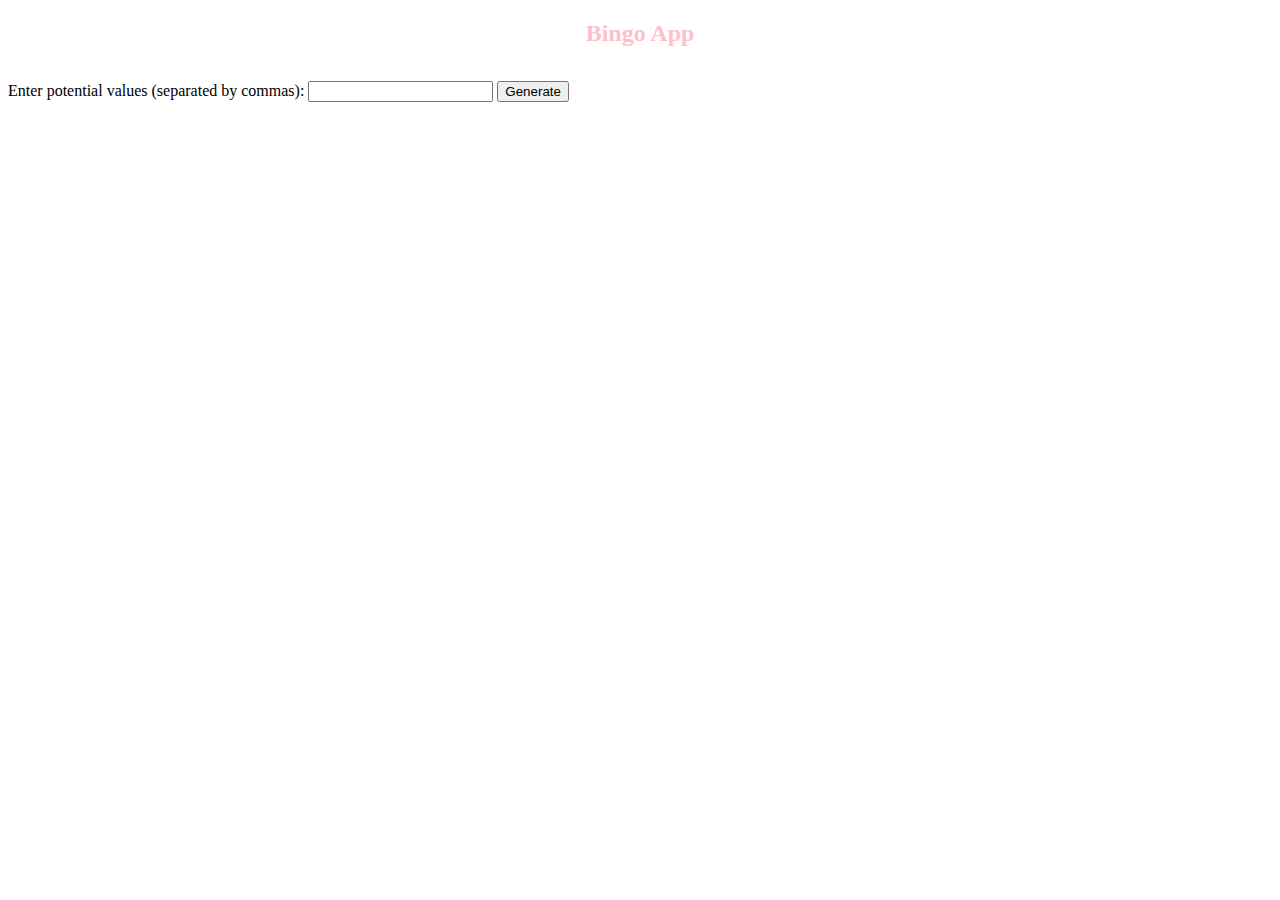
==== index2.html @ edf48d6a "Create index2.html" ====
<!DOCTYPE html>
<html>
  <head>
    <title>Bingo App</title>
    <link rel="stylesheet" href="styles.css">
  </head>
  <body>
    <div class="htwo">
      <center><h2><font color="pink">Bingo App</font></h2></center>
    </div>
    <table>
      <tr>
        <td id="cell1"></td>
        <td id="cell2"></td>
        <td id="cell3"></td>
      </tr>
      <tr>
        <td id="cell4"></td>
        <td id="cell5"></td>
        <td id="cell6"></td>
      </tr>
      <tr>
        <td id="cell7"></td>
        <td id="cell8"></td>
        <td id="cell9"></td>
      </tr>
    </table>
    <form>
      <label for="words">Enter potential values (separated by commas):</label>
      <input type="text" id="words" name="words">
      <button type="button" onclick="generateBingoCard()">Generate</button>
    </form>
    <script src="script.js"></script>
  </body>
</html>
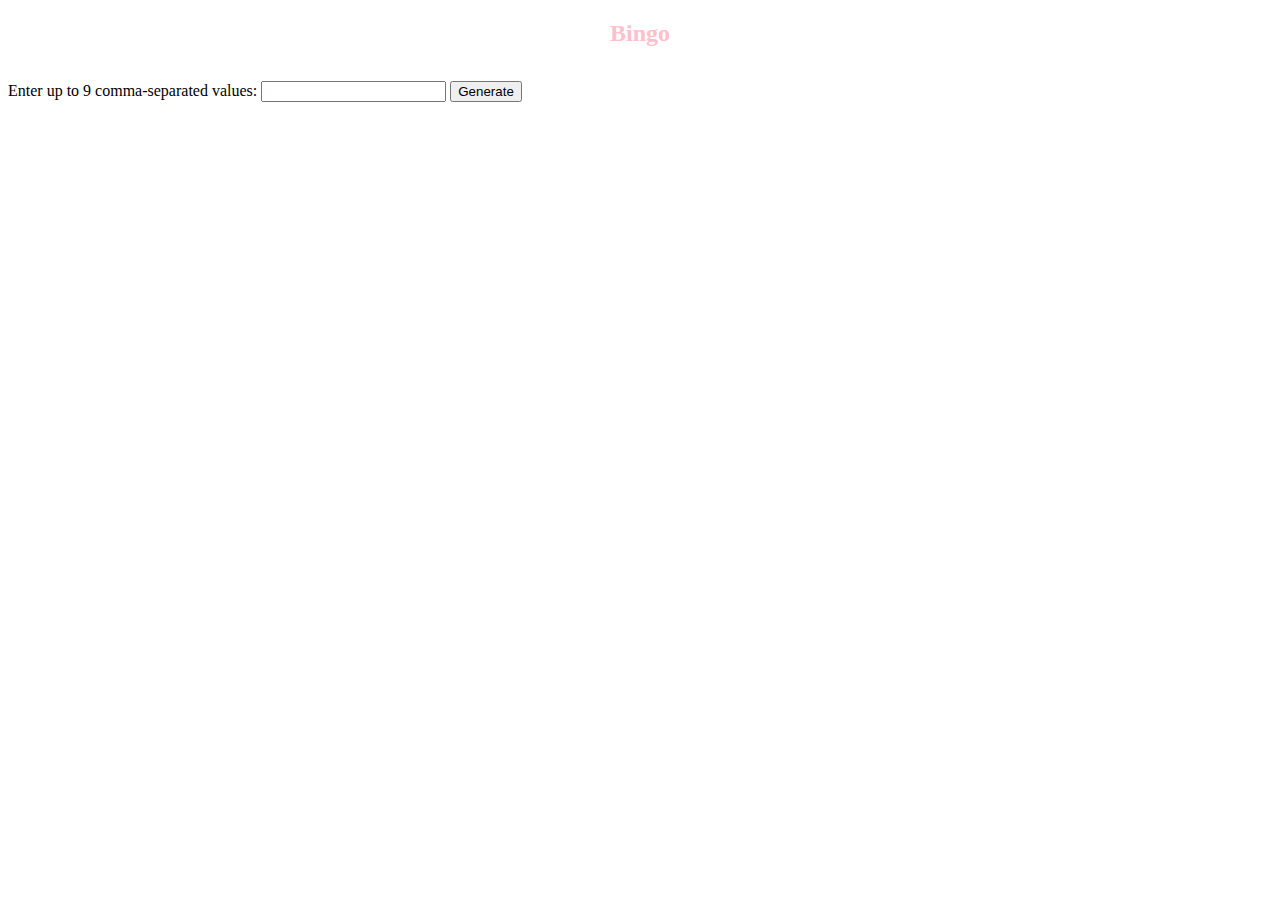
==== commit 004e01de: "Update index2.html" ====
--- a/index2.html
+++ b/index2.html
@@ -1,35 +1,37 @@
 <!DOCTYPE html>
-<html>
-  <head>
-    <title>Bingo App</title>
-    <link rel="stylesheet" href="styles.css">
-  </head>
-  <body>
-    <div class="htwo">
-      <center><h2><font color="pink">Bingo App</font></h2></center>
-    </div>
-    <table>
-      <tr>
-        <td id="cell1"></td>
-        <td id="cell2"></td>
-        <td id="cell3"></td>
-      </tr>
-      <tr>
-        <td id="cell4"></td>
-        <td id="cell5"></td>
-        <td id="cell6"></td>
-      </tr>
-      <tr>
-        <td id="cell7"></td>
-        <td id="cell8"></td>
-        <td id="cell9"></td>
-      </tr>
-    </table>
-    <form>
-      <label for="words">Enter potential values (separated by commas):</label>
-      <input type="text" id="words" name="words">
-      <button type="button" onclick="generateBingoCard()">Generate</button>
-    </form>
-    <script src="script.js"></script>
-  </body>
+<html lang="en">
+<head>
+  <meta charset="UTF-8">
+  <title>Bingo</title>
+  <link rel="stylesheet" href="style.css">
+</head>
+<body>
+  <div class="htwo">
+    <center><h2><font color="pink">Bingo</font></h2></center>
+  </div>
+  <table>
+    <tr>
+      <td id="cell1"></td>
+      <td id="cell2"></td>
+      <td id="cell3"></td>
+    </tr>
+    <tr>
+      <td id="cell4"></td>
+      <td id="cell5"></td>
+      <td id="cell6"></td>
+    </tr>
+    <tr>
+      <td id="cell7"></td>
+      <td id="cell8"></td>
+      <td id="cell9"></td>
+    </tr>
+  </table>
+  <div>
+    <label for="input-values">Enter up to 9 comma-separated values:</label>
+    <input type="text" id="input-values" name="input-values">
+    <button onclick="generateTable()">Generate</button>
+  </div>
+
+  <script src="script.js"></script>
+</body>
 </html>
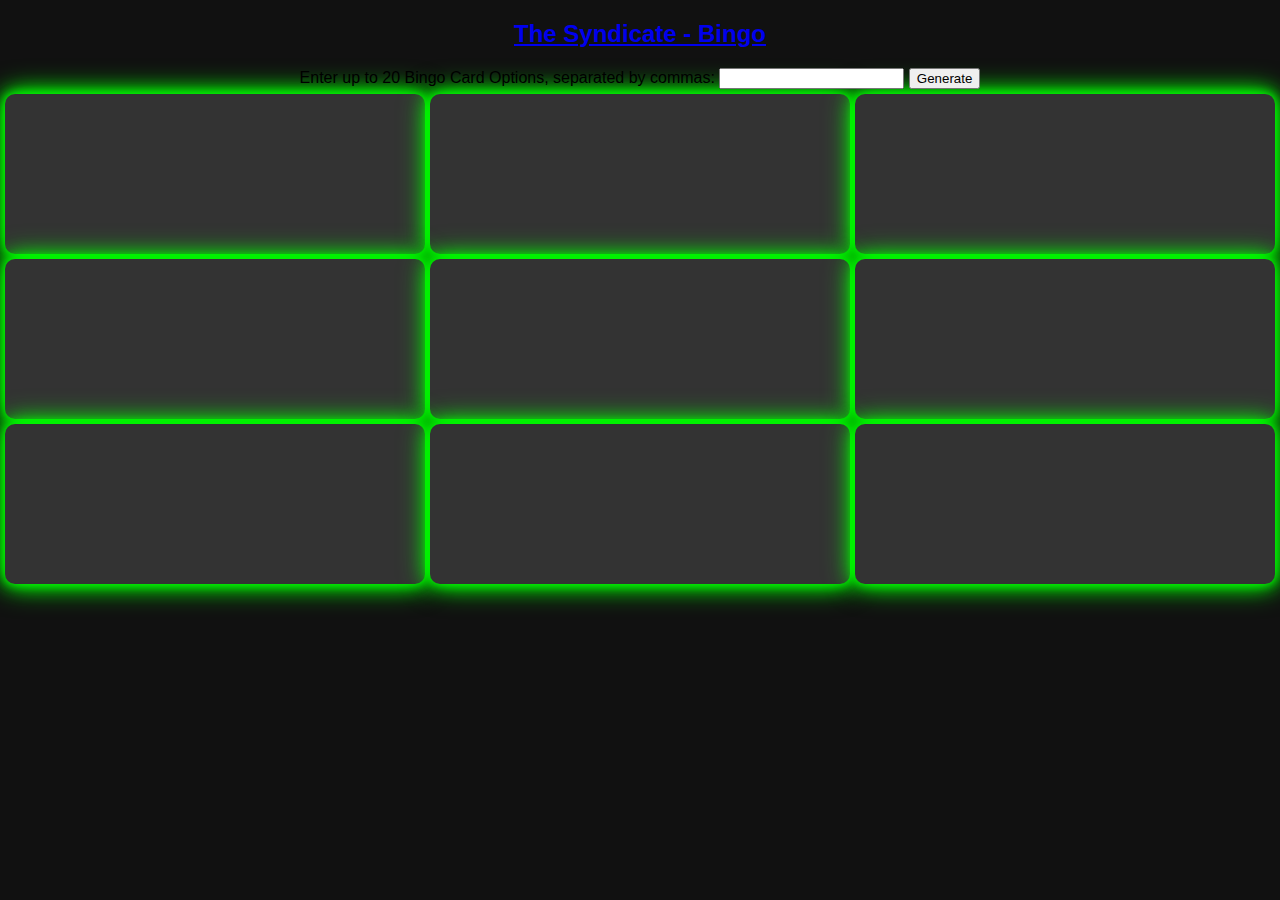
==== commit ac2d78b7: "Update index2.html" ====
--- a/index2.html
+++ b/index2.html
@@ -1,37 +1,78 @@
 <!DOCTYPE html>
-<html lang="en">
-<head>
-  <meta charset="UTF-8">
-  <title>Bingo</title>
-  <link rel="stylesheet" href="style.css">
-</head>
-<body>
-  <div class="htwo">
-    <center><h2><font color="pink">Bingo</font></h2></center>
-  </div>
-  <table>
-    <tr>
-      <td id="cell1"></td>
-      <td id="cell2"></td>
-      <td id="cell3"></td>
-    </tr>
-    <tr>
-      <td id="cell4"></td>
-      <td id="cell5"></td>
-      <td id="cell6"></td>
-    </tr>
-    <tr>
-      <td id="cell7"></td>
-      <td id="cell8"></td>
-      <td id="cell9"></td>
-    </tr>
-  </table>
-  <div>
-    <label for="input-values">Enter up to 9 comma-separated values:</label>
-    <input type="text" id="input-values" name="input-values">
-    <button onclick="generateTable()">Generate</button>
-  </div>
+<html>
+  <head>
+    <meta charset="UTF-8">
+    <title>Bingo Generator</title>
+    <style>
+      body {
+        margin: 0;
+        padding: 0;
+        font-family: Arial, sans-serif;
+        text-align: center;
+        background-color: #111;
+        height:500px;
+      }
 
-  <script src="script.js"></script>
-</body>
+      table {
+        width: 100%;
+        height: 100%;
+        table-layout: fixed;
+        border-collapse: separate;
+        border-spacing: 5px;
+      }
+
+      td {
+        width: 33.33%;
+        height: 33.33%;
+        text-align: center;
+        vertical-align: middle;
+        font-size: 24px;
+        font-weight: bold;
+        color: #fff;
+        background-color: #333;
+        border-radius: 10px;
+        box-shadow: 0px 0px 10px #0f0, 0px 0px 20px #0f0, 0px 0px 30px #0f0;
+        transition: all 0.2s ease-in-out;
+      }
+
+      td.active {
+        background-color: #0f0;
+        box-shadow: 0px 0px 10px #0f0, 0px 0px 20px #0f0, 0px 0px 30px #0f0, 0px 0px 40px #0f0, 0px 0px 70px #0f0;
+      }
+    </style>
+  </head>
+
+  <body>
+    <div class="htwo">
+      <center><h2><font color="pink"><a href="index2.html">The Syndicate - Bingo</font></h2></center></a>
+      
+            <label for="values">Enter up to 20 Bingo Card Options, separated by commas:</label>
+      <input type="text" id="values" name="values">
+      <button id="generate-btn">Generate</button>
+    </div>
+
+    <div>
+
+    </div>
+
+    <table>
+      <tr>
+        <td id="cell1"></td>
+        <td id="cell2"></td>
+        <td id="cell3"></td>
+      </tr>
+      <tr>
+        <td id="cell4"></td>
+        <td id="cell5"></td>
+        <td id="cell6"></td>
+      </tr>
+      <tr>
+        <td id="cell7"></td>
+        <td id="cell8"></td>
+        <td id="cell9"></td>
+      </tr>
+    </table>
+
+    <script src="bingo.js"></script>
+  </body>
 </html>
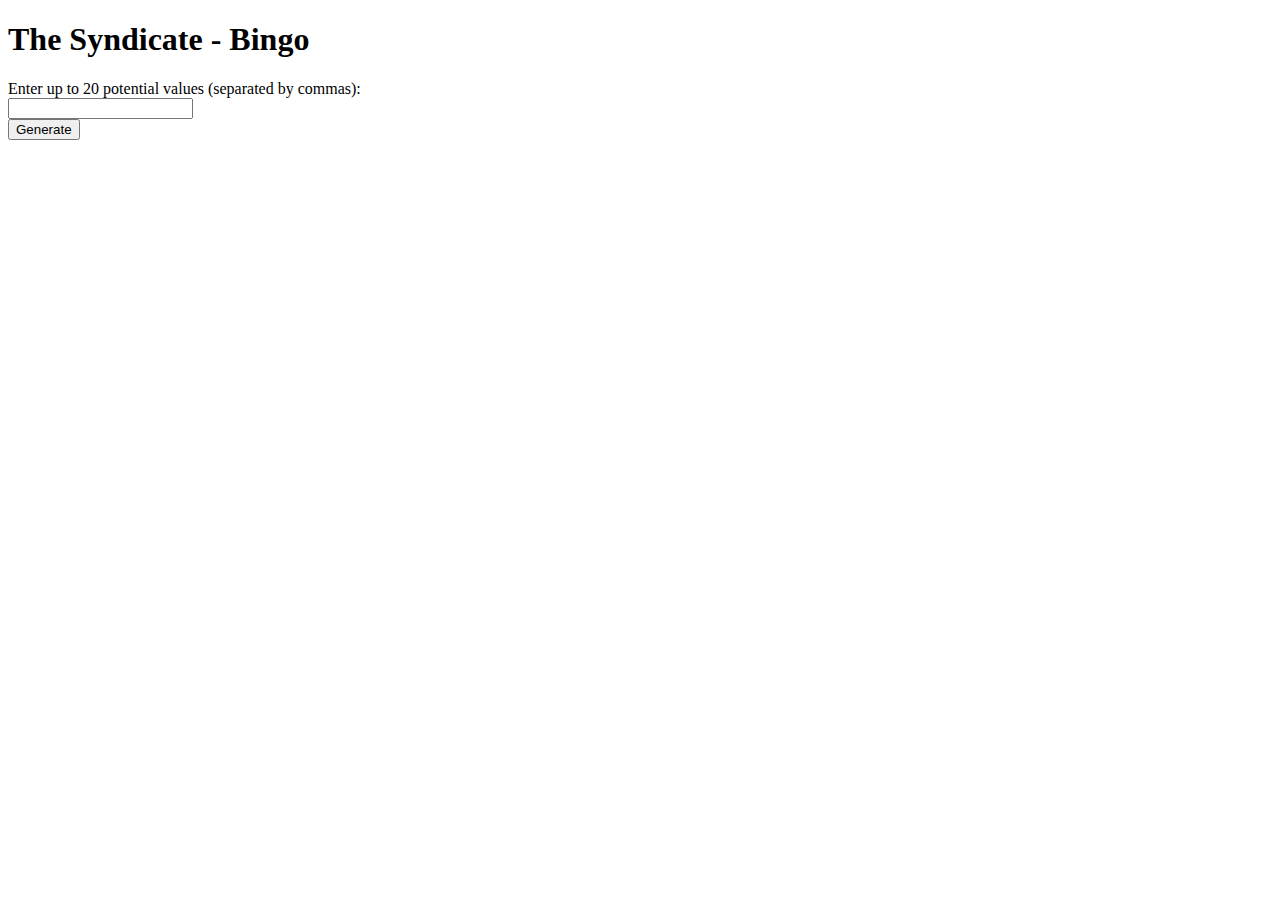
==== commit 12bfc2c0: "Update index2.html" ====
--- a/index2.html
+++ b/index2.html
@@ -3,76 +3,40 @@
   <head>
     <meta charset="UTF-8">
     <title>Bingo Generator</title>
-    <style>
-      body {
-        margin: 0;
-        padding: 0;
-        font-family: Arial, sans-serif;
-        text-align: center;
-        background-color: #111;
-        height:500px;
-      }
-
-      table {
-        width: 100%;
-        height: 100%;
-        table-layout: fixed;
-        border-collapse: separate;
-        border-spacing: 5px;
-      }
-
-      td {
-        width: 33.33%;
-        height: 33.33%;
-        text-align: center;
-        vertical-align: middle;
-        font-size: 24px;
-        font-weight: bold;
-        color: #fff;
-        background-color: #333;
-        border-radius: 10px;
-        box-shadow: 0px 0px 10px #0f0, 0px 0px 20px #0f0, 0px 0px 30px #0f0;
-        transition: all 0.2s ease-in-out;
-      }
-
-      td.active {
-        background-color: #0f0;
-        box-shadow: 0px 0px 10px #0f0, 0px 0px 20px #0f0, 0px 0px 30px #0f0, 0px 0px 40px #0f0, 0px 0px 70px #0f0;
-      }
-    </style>
+    <link rel="stylesheet" type="text/css" href="style.css">
   </head>
 
   <body>
-    <div class="htwo">
-      <center><h2><font color="pink"><a href="index2.html">The Syndicate - Bingo</font></h2></center></a>
-      
-            <label for="values">Enter up to 20 Bingo Card Options, separated by commas:</label>
-      <input type="text" id="values" name="values">
-      <button id="generate-btn">Generate</button>
+    <div class="container">
+      <h1>The Syndicate - Bingo</h1>
+
+      <form>
+        <label for="values">Enter up to 20 potential values (separated by commas):</label>
+        <br>
+        <input type="text" id="values" name="values">
+        <br>
+        <button type="button" id="generate-btn">Generate</button>
+      </form>
+
+      <table>
+        <tr>
+          <td id="cell1"></td>
+          <td id="cell2"></td>
+          <td id="cell3"></td>
+        </tr>
+        <tr>
+          <td id="cell4"></td>
+          <td id="cell5"></td>
+          <td id="cell6"></td>
+        </tr>
+        <tr>
+          <td id="cell7"></td>
+          <td id="cell8"></td>
+          <td id="cell9"></td>
+        </tr>
+      </table>
     </div>
 
-    <div>
-
-    </div>
-
-    <table>
-      <tr>
-        <td id="cell1"></td>
-        <td id="cell2"></td>
-        <td id="cell3"></td>
-      </tr>
-      <tr>
-        <td id="cell4"></td>
-        <td id="cell5"></td>
-        <td id="cell6"></td>
-      </tr>
-      <tr>
-        <td id="cell7"></td>
-        <td id="cell8"></td>
-        <td id="cell9"></td>
-      </tr>
-    </table>
-
-    <script src="bingo.js"></script>
+    <script src="script.js"></script>
   </body>
 </html>
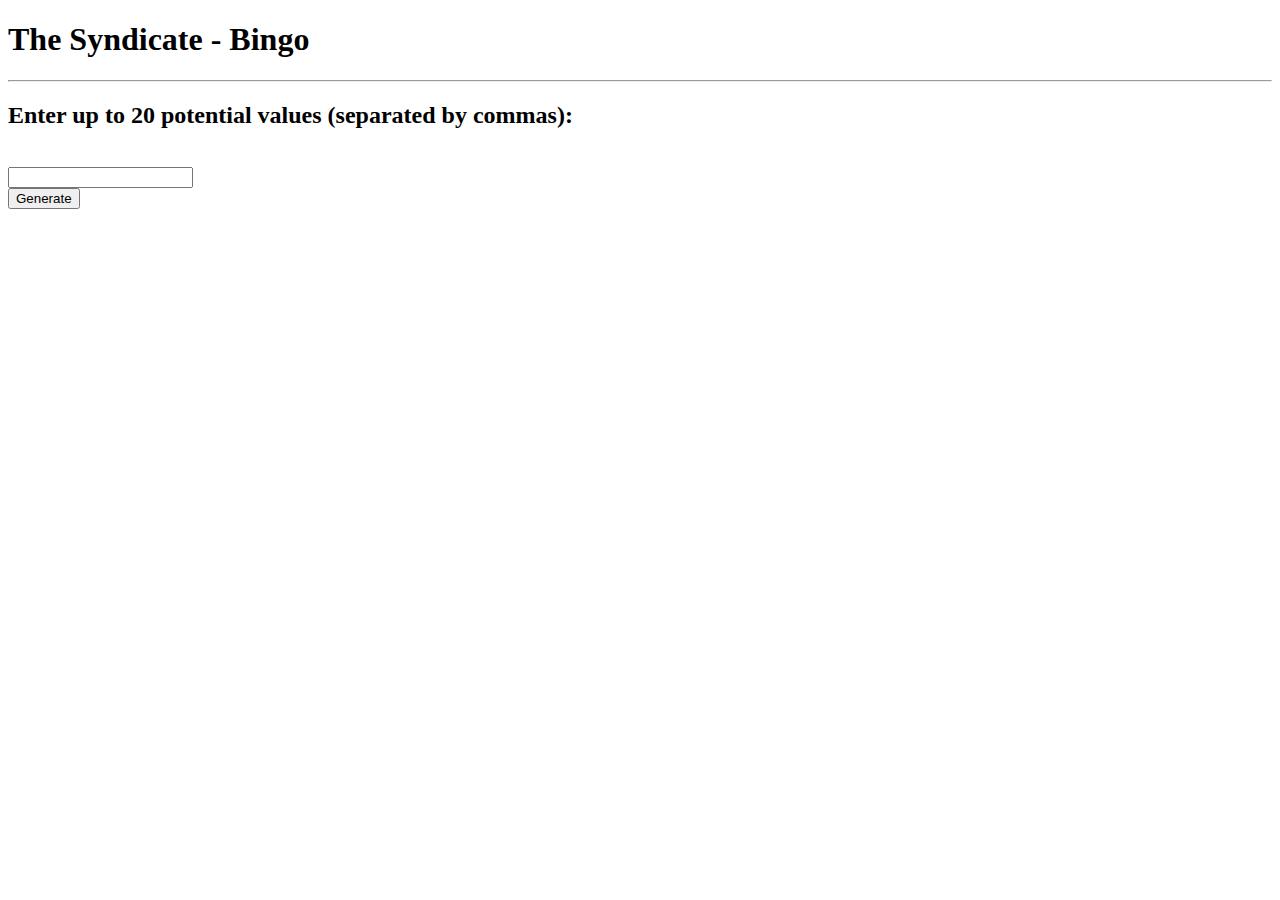
==== commit 48b89a6e: "Update index2.html" ====
--- a/index2.html
+++ b/index2.html
@@ -7,11 +7,11 @@
   </head>
 
   <body>
-    <div class="container">
+    <div class="container" height = "30%">
       <h1>The Syndicate - Bingo</h1>
-
+<hr>
       <form>
-        <label for="values">Enter up to 20 potential values (separated by commas):</label>
+        <label for="values"><h2>Enter up to 20 potential values (separated by commas):</h2></label>
         <br>
         <input type="text" id="values" name="values">
         <br>
